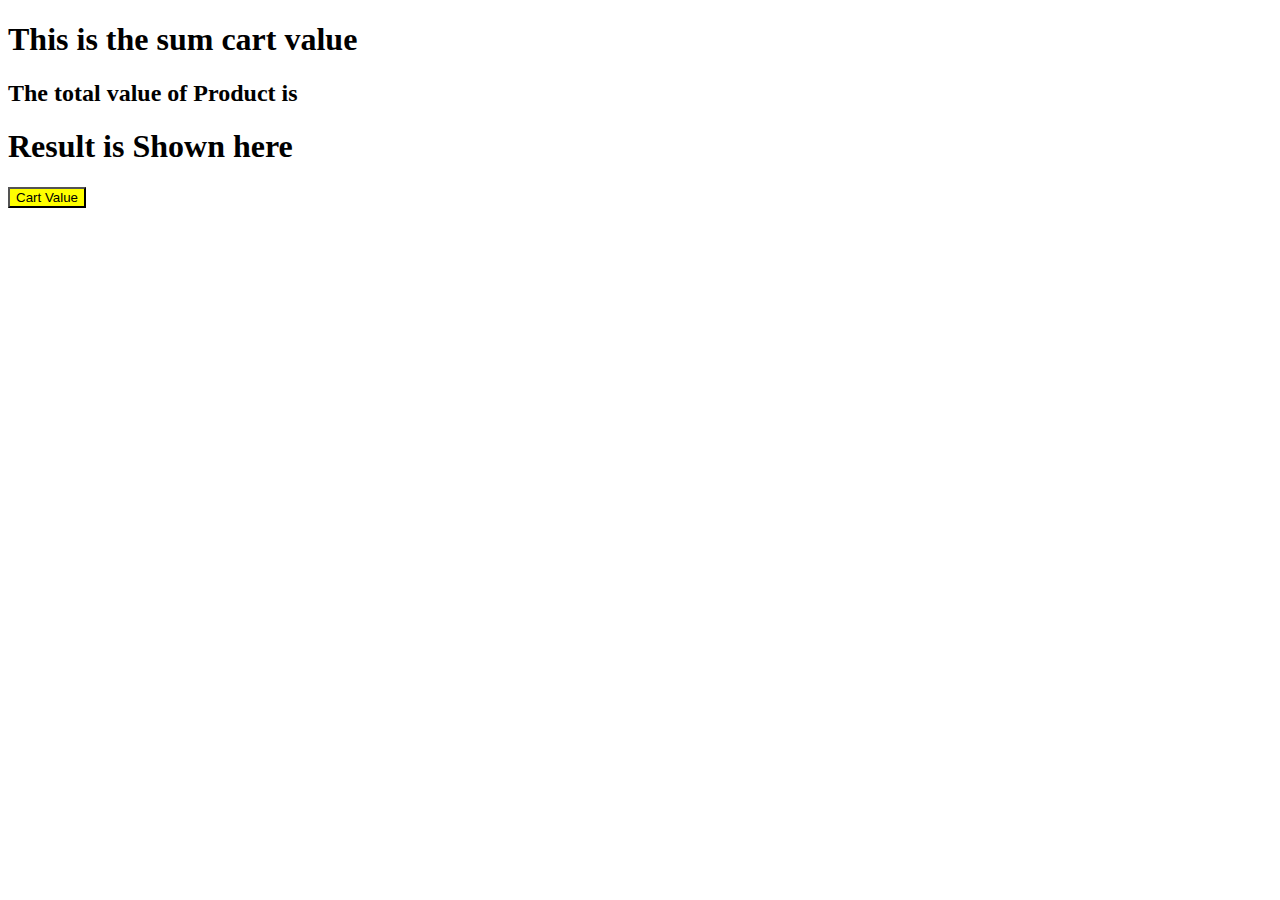
==== src/productsum.html @ f6e8f25d "cart value" ====
<!DOCTYPE html>
<html lang="en">
<head>
    <meta charset="UTF-8">
    <meta http-equiv="X-UA-Compatible" content="IE=edge">
    <meta name="viewport" content="width=device-width, initial-scale=1.0">
    <script src="sum.js"></script>
    <title>Prouct Cart Value</title>

    <style>
        #btn{
            background-color: yellow;
        }

        
    </style>
</head>
<body>
    <h1>This is the sum cart value</h1> 
        <h2>The total value  of Product is</h2>
        <h1 id="hh">Result is Shown here</h1>
        <button id="btn" onclick="x()">Cart Value</button>
</body>
</html>
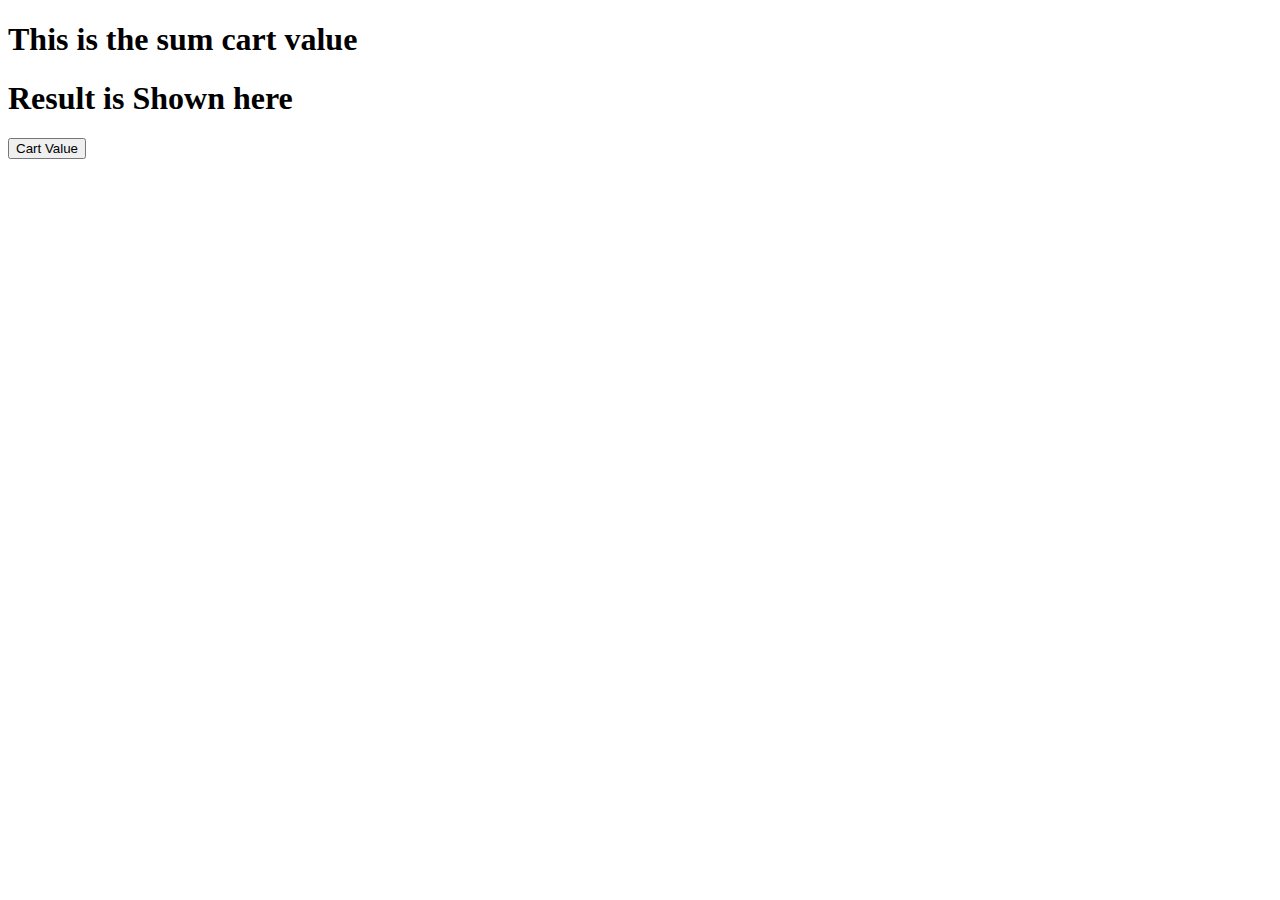
==== commit 3a59d804: "comment changes" ====
--- a/src/productsum.html
+++ b/src/productsum.html
@@ -6,19 +6,10 @@
     <meta name="viewport" content="width=device-width, initial-scale=1.0">
     <script src="sum.js"></script>
     <title>Prouct Cart Value</title>
-
-    <style>
-        #btn{
-            background-color: yellow;
-        }
-
-        
-    </style>
 </head>
 <body>
     <h1>This is the sum cart value</h1> 
-        <h2>The total value  of Product is</h2>
-        <h1 id="hh">Result is Shown here</h1>
-        <button id="btn" onclick="x()">Cart Value</button>
+        <h1 id="result">Result is Shown here</h1>
+        <button id="btn" onclick="cartvalue()">Cart Value</button>
 </body>
 </html>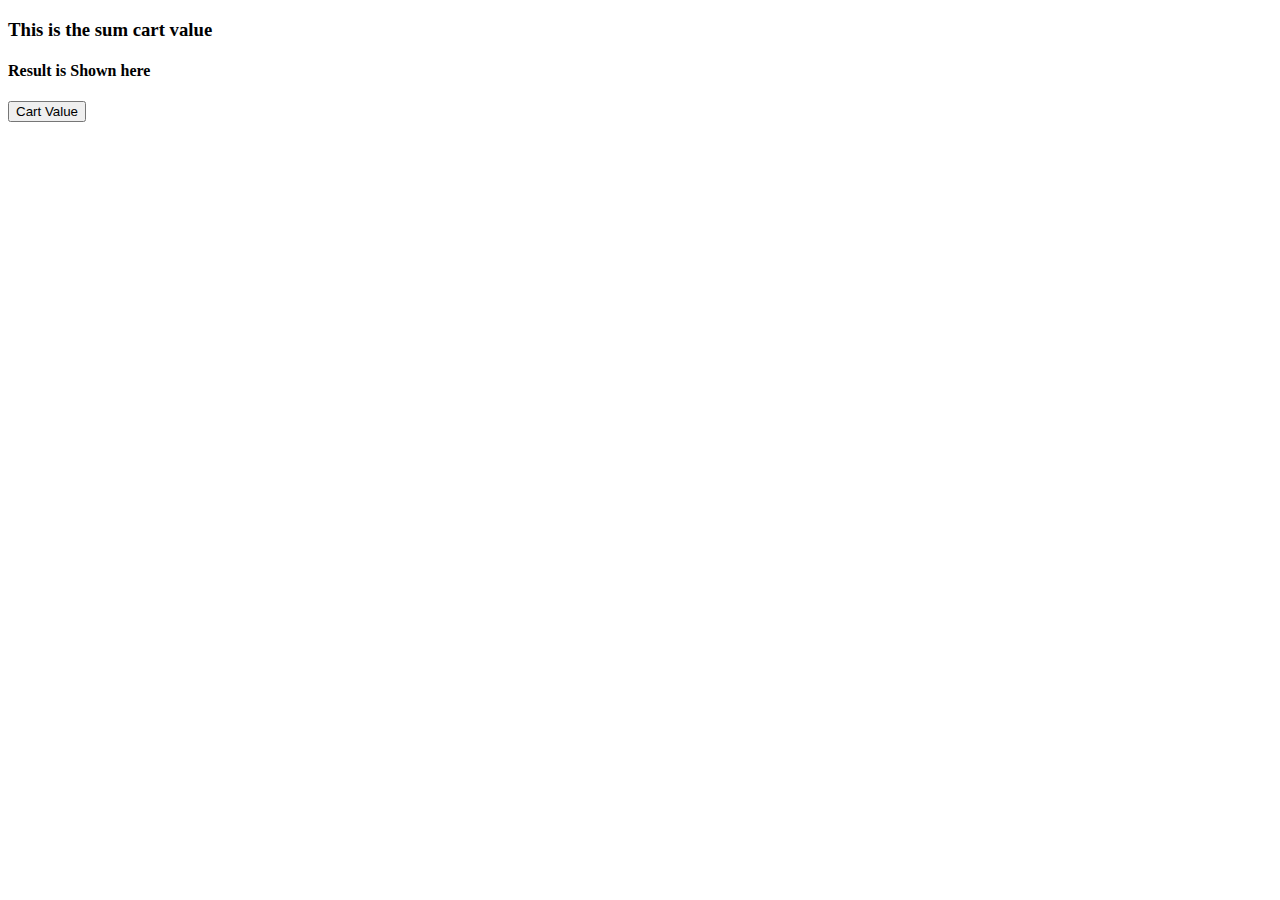
==== commit 6b1e5a90: "cart" ====
--- a/src/productsum.html
+++ b/src/productsum.html
@@ -8,8 +8,9 @@
     <title>Prouct Cart Value</title>
 </head>
 <body>
-    <h1>This is the sum cart value</h1> 
-        <h1 id="result">Result is Shown here</h1>
-        <button id="btn" onclick="cartvalue()">Cart Value</button>
+
+    <h3>This is the sum cart value</h3> 
+        <h4 id="result">Result is Shown here</h4>
+        <button onclick="cartvalue()">Cart Value</button>   
 </body>
 </html>